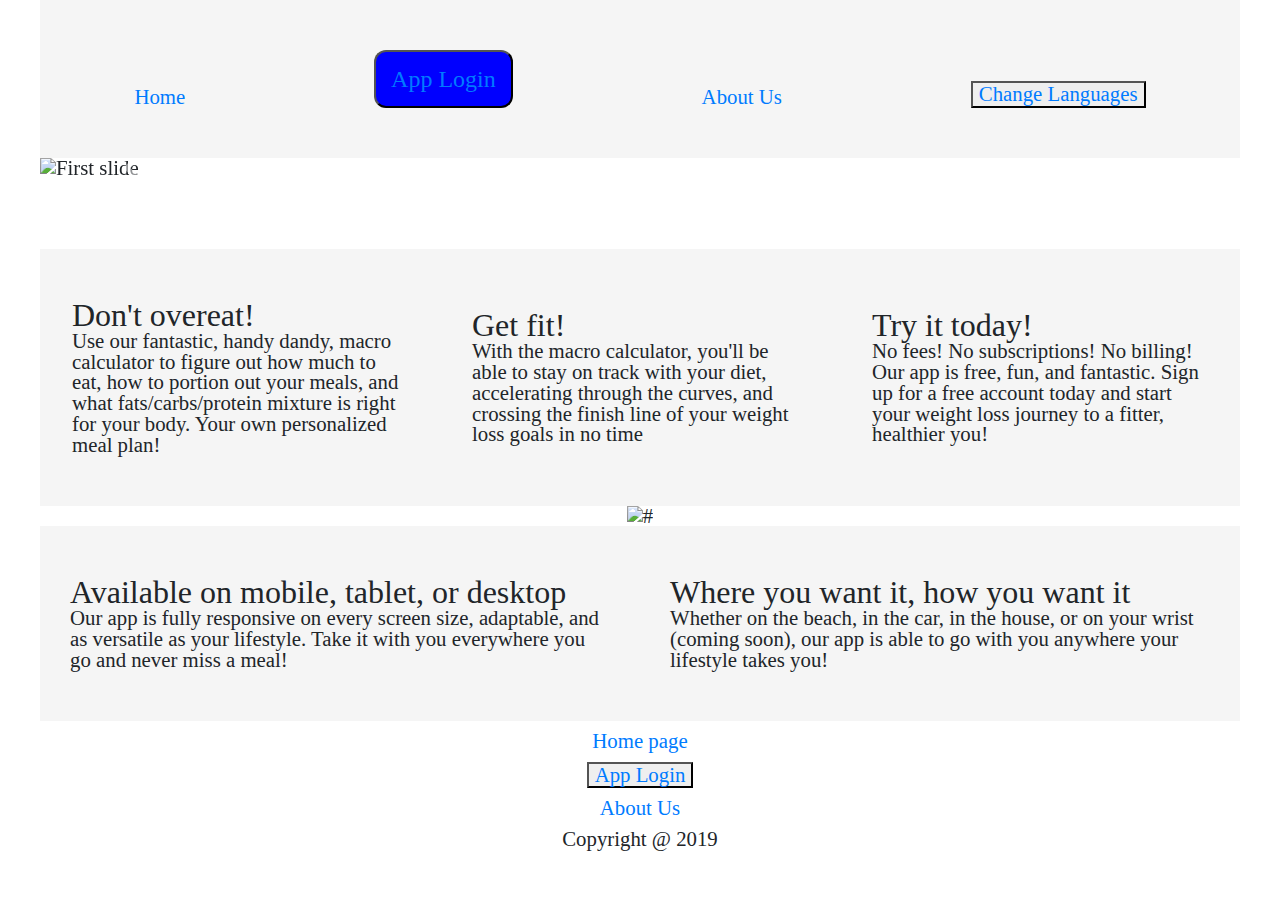
==== index.html @ a3126811 "JS working" ====
<!DOCTYPE html>

<html lang="en">
  <head>
    <meta charset="utf-8" />
    <meta name="viewport" content="width=device-width, initial-scale=1.0" />
    <link
      rel="stylesheet"
      href="https://maxcdn.bootstrapcdn.com/bootstrap/4.0.0/css/bootstrap.min.css"
      integrity="sha384-Gn5384xqQ1aoWXA+058RXPxPg6fy4IWvTNh0E263XmFcJlSAwiGgFAW/dAiS6JXm"
      crossorigin="anonymous"
    />
    <link rel="stylesheet" href="css/index.css" />
    
    <title>Macro Calculator</title>
  </head>
  <header>
    <nav class="top-nav-bar">
      <a class="home-link" href="/index.html#">Home</a>
      <button class = "button1"><a href="#">App Login</a></button>
      <a class="about-us-link" href="/About%20Us.html">About Us</a>
      <button class = "button2"><a href="#">Change Languages</a></button>
    </nav>
  </header>
  <body>
    <section class="top-fold">
      <div
        id="carouselExampleControls"
        class="carousel slide"
        data-ride="carousel"
      >
        <div class="carousel-inner">
          <div class="carousel-item active">
            <img
              class="d-block w-100"
              src="img/kinkakuji.jpg"
              alt="First slide"
            />
          </div>
          <div class="carousel-item">
            <img
              class="d-block w-100"
              src="img/zolton.jpg"
              alt="Second slide"
            />
          </div>
          <div class="carousel-item">
            <img
              class="d-block w-100"
              src="img/kinkakuji.jpg"
              alt="Third slide"
            />
          </div>
        </div>
        <a
          class="carousel-control-prev"
          href="#carouselExampleControls"
          role="button"
          data-slide="prev"
        >
          <span class="carousel-control-prev-icon" aria-hidden="true"></span>
          <span class="sr-only">Previous</span>
        </a>
        <a
          class="carousel-control-next"
          href="#carouselExampleControls"
          role="button"
          data-slide="next"
        >
          <span class="carousel-control-next-icon" aria-hidden="true"></span>
          <span class="sr-only">Next</span>
        </a>
      </div>
    </section>
    <section class="first-row">
      <div>
        <h2>Don't overeat!</h2>
        <p>
          Use our fantastic, handy dandy, macro calculator to figure out how
          much to eat, how to portion out your meals, and what
          fats/carbs/protein mixture is right for your body. Your own
          personalized meal plan!
        </p>
      </div>
      <div>
        <h2>Get fit!</h2>
        <p>
          With the macro calculator, you'll be able to stay on track with your
          diet, accelerating through the curves, and crossing the finish line of
          your weight loss goals in no time
        </p>
      </div>
      <div>
        <h2>Try it today!</h2>
        <p>
          No fees! No subscriptions! No billing! Our app is free, fun, and
          fantastic. Sign up for a free account today and start your weight loss
          journey to a fitter, healthier you!
        </p>
      </div>
    </section>

    <section>
      <img class="fixed-image-separator" src="img/kinkakuji.jpg" , alt="#" />
    </section>

    <section class="second-row">
      <div>
        <h2>Available on mobile, tablet, or desktop</h2>
        <p>
          Our app is fully responsive on every screen size, adaptable, and as
          versatile as your lifestyle. Take it with you everywhere you go and
          never miss a meal!
        </p>
      </div>
      <div>
        <h2>Where you want it, how you want it</h2>
        <p>
          Whether on the beach, in the car, in the house, or on your wrist
          (coming soon), our app is able to go with you anywhere your lifestyle
          takes you!
        </p>
      </div>
    </section>

    <footer>
      <section>
        <nav class="footer-nav-column">
          <a class="home-link" href="/index.html#">Home page</a>
          <button><a href="#">App Login</a></button>
          <a class="about-us-link" href="/About%20Us.html">About Us</a>
        </nav>
        <div>
          Copyright @ 2019
        </div>
      </section>
    </footer>
    <script
      src="https://code.jquery.com/jquery-3.2.1.slim.min.js"
      integrity="sha384-KJ3o2DKtIkvYIK3UENzmM7KCkRr/rE9/Qpg6aAZGJwFDMVNA/GpGFF93hXpG5KkN"
      crossorigin="anonymous"
    ></script>
    <script
      src="https://cdnjs.cloudflare.com/ajax/libs/popper.js/1.12.9/umd/popper.min.js"
      integrity="sha384-ApNbgh9B+Y1QKtv3Rn7W3mgPxhU9K/ScQsAP7hUibX39j7fakFPskvXusvfa0b4Q"
      crossorigin="anonymous"
    ></script>
    <script
      src="https://maxcdn.bootstrapcdn.com/bootstrap/4.0.0/js/bootstrap.min.js"
      integrity="sha384-JZR6Spejh4U02d8jOt6vLEHfe/JQGiRRSQQxSfFWpi1MquVdAyjUar5+76PVCmYl"
      crossorigin="anonymous"
    ></script>
    <script src="js/Macro Calculator JS.js" async></script>
  </body>
</html>
---- css/index.css ----
/* http://meyerweb.com/eric/tools/css/reset/ 
   v2.0 | 20110126
   License: none (public domain)
*/
@import "https://maxcdn.bootstrapcdn.com/bootstrap/4.0.0/css/bootstrap.min.css";
html,
body,
div,
span,
applet,
object,
iframe,
h1,
h2,
h3,
h4,
h5,
h6,
p,
blockquote,
pre,
a,
abbr,
acronym,
address,
big,
cite,
code,
del,
dfn,
em,
img,
ins,
kbd,
q,
s,
samp,
small,
strike,
strong,
sub,
sup,
tt,
var,
b,
u,
i,
center,
dl,
dt,
dd,
ol,
ul,
li,
fieldset,
form,
label,
legend,
table,
caption,
tbody,
tfoot,
thead,
tr,
th,
td,
article,
aside,
canvas,
details,
embed,
figure,
figcaption,
footer,
header,
hgroup,
menu,
nav,
output,
ruby,
section,
summary,
time,
mark,
audio,
video {
  margin: 0;
  padding: 0;
  border: 0;
  font-size: 62.5%;
  font: inherit;
  vertical-align: baseline;
}
/* HTML5 display-role reset for older browsers */
article,
aside,
details,
figcaption,
figure,
footer,
header,
hgroup,
menu,
nav,
section {
  display: block;
}
body {
  line-height: 1;
}
ol,
ul {
  list-style: none;
}
blockquote,
q {
  quotes: none;
}
blockquote:before,
blockquote:after,
q:before,
q:after {
  content: "";
  content: none;
}
table {
  border-collapse: collapse;
  border-spacing: 0;
}
header {
  width: 100%;
  background-color: whitesmoke;
}
header .top-nav-bar {
  display: flex;
  flex-flow: row nowrap;
  justify-content: space-around;
  align-items: flex-end;
  margin: 0px auto;
  width: 100%;
  font-size: 1.3rem;
}
.fixed-image-separator {
  height: 200px;
  width: 100%;
}
body {
  display: flex;
  flex-flow: column nowrap;
  justify-content: space-between;
  align-items: center;
  margin: 0px auto;
  width: 100%;
  font-size: 1.3rem;
}
body .top-fold {
  display: flex;
  flex-flow: column nowrap;
  justify-content: space-around;
  align-items: center;
  margin: 0px auto;
  width: 100%;
  font-size: 1.3rem;
}
body .first-row div {
  margin: 50px 0px;
  justify-content: space-between;
}
body .second-row div {
  margin: 50px 0px;
  justify-content: space-between;
}
body h2 {
  font-size: 2rem;
}
body footer nav {
  display: flex;
  flex-flow: column nowrap;
  justify-content: space-around;
  align-items: center;
  margin: 0px auto;
  width: 100%;
  font-size: 1.3rem;
}
body footer nav a {
  margin: 10px 0px;
}
body .button1 {
  color: white;
  text-decoration: none;
  padding: 15px;
  border-radius: 12px;
  background-color: blue;
  font-size: 1.5rem;
}
@media screen and (min-width: 800px) {
  body .first-row {
    display: flex;
    flex-flow: row nowrap;
    justify-content: space-around;
    align-items: center;
    margin: 0px auto;
    width: 100%;
    font-size: 1.3rem;
    background-color: whitesmoke;
  }
  body .first-row div {
    width: 28%;
  }
  body .second-row {
    background-color: whitesmoke;
  }
}
@media screen and (min-width: 1000px) {
  body {
    max-width: 1200px;
  }
  body .second-row {
    display: flex;
    flex-flow: row nowrap;
    justify-content: space-around;
    align-items: center;
    margin: 0px auto;
    width: 100%;
    font-size: 1.3rem;
  }
  body .second-row div {
    width: 45%;
  }
}
header {
  width: 100%;
  background-color: whitesmoke;
}
header .top-nav-bar {
  display: flex;
  flex-flow: row nowrap;
  justify-content: space-around;
  align-items: flex-end;
  margin: 0px auto;
  width: 100%;
  font-size: 1.3rem;
  margin: 50px 0px;
}
.carousel {
  margin-bottom: 70px;
  width: 100%;
}
.member-picture-plus-info {
  display: flex;
  flex-flow: column nowrap;
  justify-content: space-around;
  align-items: center;
  margin: 0px auto;
  width: 100%;
  font-size: 1.3rem;
  margin: 50px 0px;
}
.member-picture-plus-info .member-photo {
  margin-bottom: 20px;
  width: 100%;
}
.member-picture-plus-info .member-info h2 {
  font-size: 2rem;
}
@media screen and (min-width: 800px) {
  .member-picture-plus-info {
    display: flex;
    flex-flow: row nowrap;
    justify-content: space-around;
    align-items: center;
    margin: 0px auto;
    width: 100%;
    font-size: 1.3rem;
  }
  .member-picture-plus-info .member-photo {
    width: 48%;
  }
  .member-picture-plus-info .member-info {
    width: 48%;
  }
}
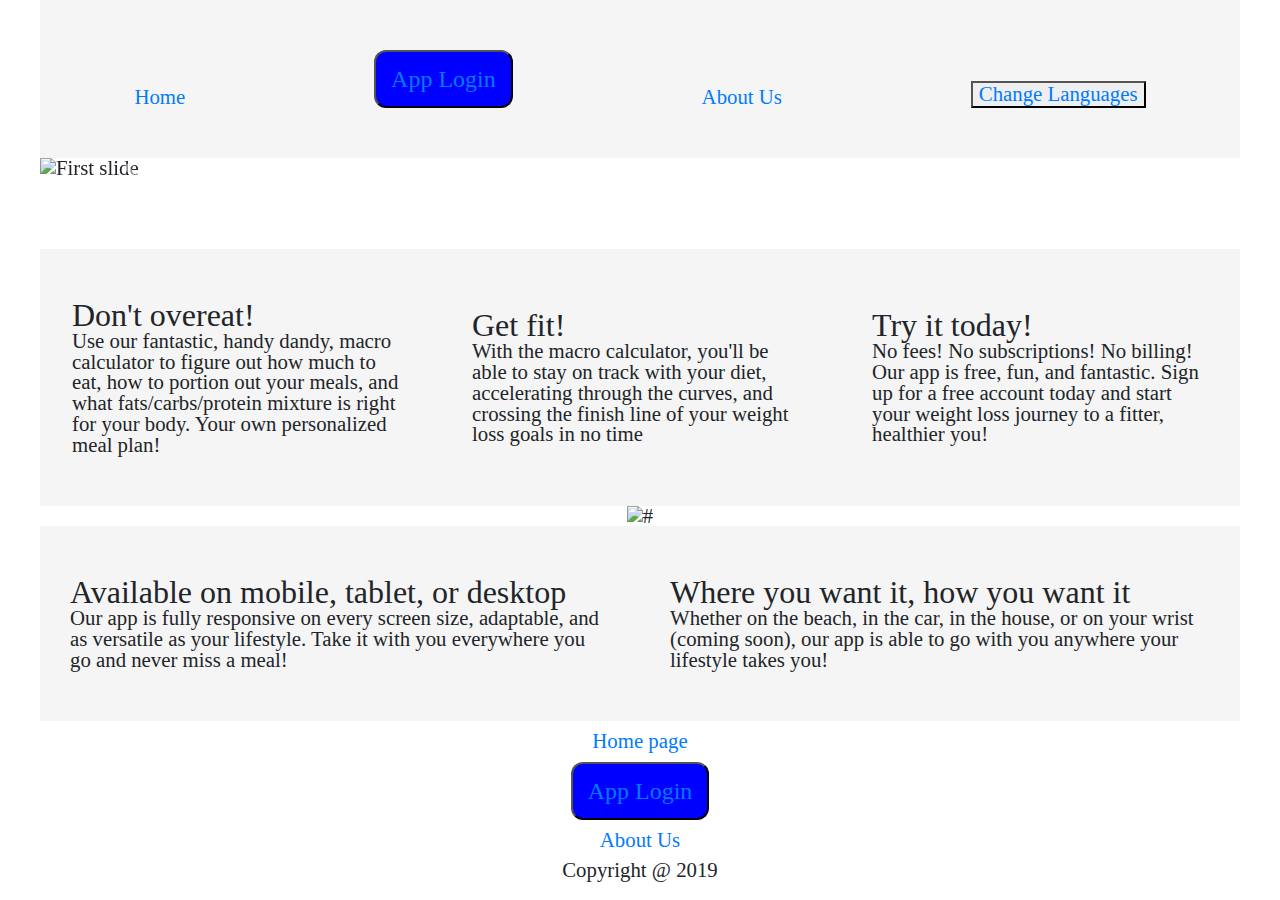
==== commit 1dee6627: "JS in and working" ====
--- a/index.html
+++ b/index.html
@@ -73,7 +73,7 @@
       </div>
     </section>
     <section class="first-row">
-      <div>
+      <div class = "firstRow1">
         <h2>Don't overeat!</h2>
         <p>
           Use our fantastic, handy dandy, macro calculator to figure out how
@@ -82,7 +82,7 @@
           personalized meal plan!
         </p>
       </div>
-      <div>
+      <div class = "firstRow2">
         <h2>Get fit!</h2>
         <p>
           With the macro calculator, you'll be able to stay on track with your
@@ -90,7 +90,7 @@
           your weight loss goals in no time
         </p>
       </div>
-      <div>
+      <div  class = "firstRow3">
         <h2>Try it today!</h2>
         <p>
           No fees! No subscriptions! No billing! Our app is free, fun, and
@@ -127,7 +127,7 @@
       <section>
         <nav class="footer-nav-column">
           <a class="home-link" href="/index.html#">Home page</a>
-          <button><a href="#">App Login</a></button>
+          <button class = "button1"><a href="#">App Login</a></button>
           <a class="about-us-link" href="/About%20Us.html">About Us</a>
         </nav>
         <div>
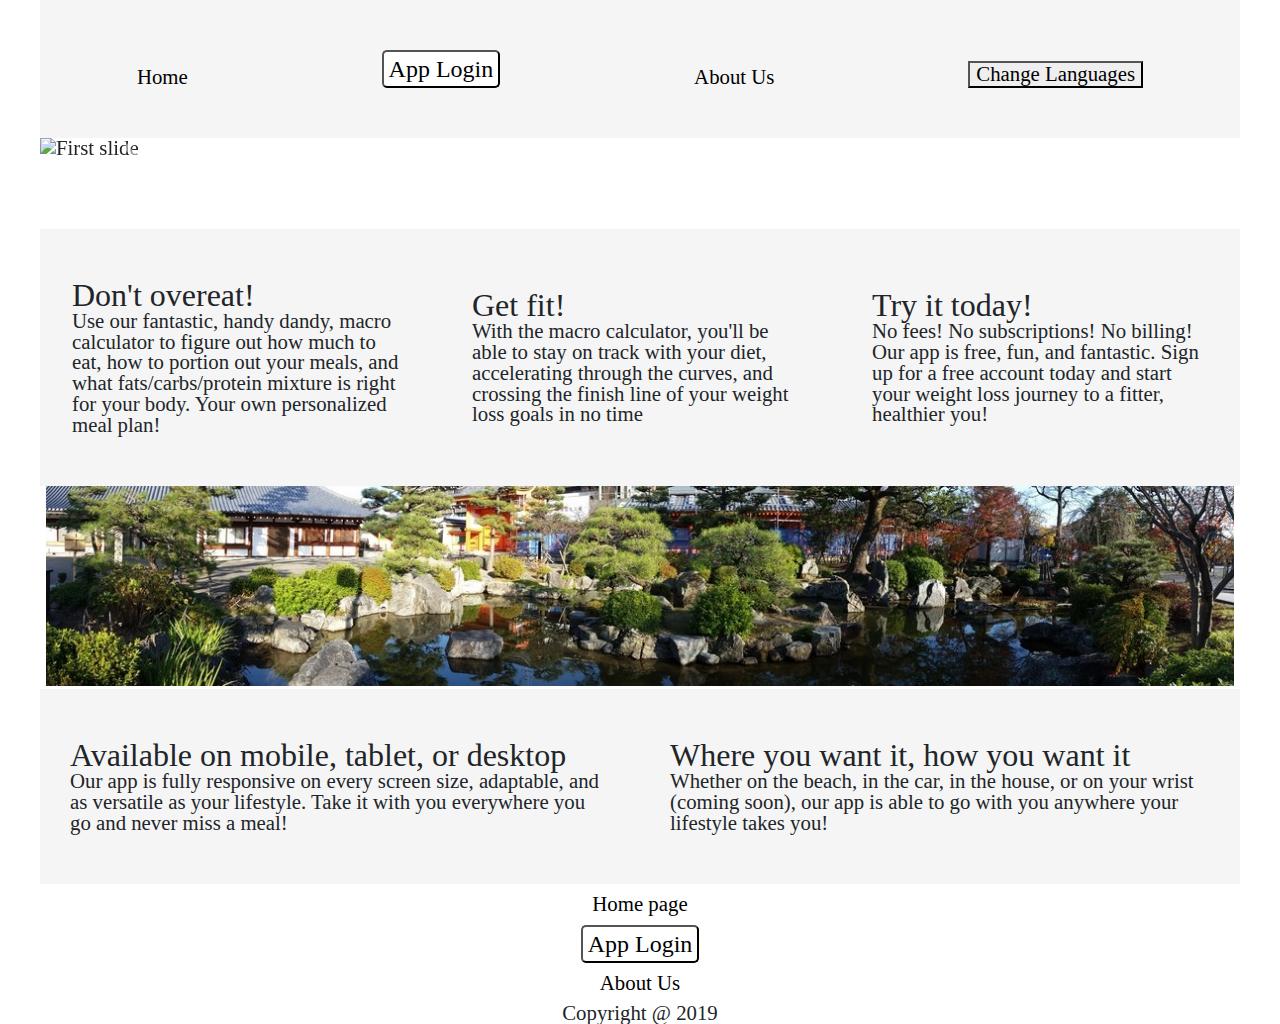
==== commit 486f731b: "Page done, just needs styling tweaks, or some minimal JS to hit MVP" ====
--- a/index.html
+++ b/index.html
@@ -40,14 +40,21 @@
           <div class="carousel-item">
             <img
               class="d-block w-100"
-              src="img/zolton.jpg"
+              src="img/temple1.jpg"
               alt="Second slide"
             />
           </div>
           <div class="carousel-item">
             <img
               class="d-block w-100"
-              src="img/kinkakuji.jpg"
+              src="img/temple2.jpg"
+              alt="Third slide"
+            />
+          </div>
+          <div class="carousel-item">
+            <img
+              class="d-block w-100"
+              src="img/temple3.jpg"
               alt="Third slide"
             />
           </div>
@@ -101,7 +108,7 @@
     </section>
 
     <section>
-      <img class="fixed-image-separator" src="img/kinkakuji.jpg" , alt="#" />
+      <img class="fixed-image-separator" src="img/ginkakuji.jpg" , alt="#" />
     </section>
 
     <section class="second-row">
--- a/css/index.css
+++ b/css/index.css
@@ -144,6 +144,9 @@
   height: 200px;
   width: 100%;
 }
+nav a {
+  color: black;
+}
 body {
   display: flex;
   flex-flow: column nowrap;
@@ -186,11 +189,11 @@
   margin: 10px 0px;
 }
 body .button1 {
-  color: white;
+  color: black;
   text-decoration: none;
-  padding: 15px;
-  border-radius: 12px;
-  background-color: blue;
+  padding: 5px;
+  border-radius: 5px;
+  background-color: white;
   font-size: 1.5rem;
 }
 @media screen and (min-width: 800px) {
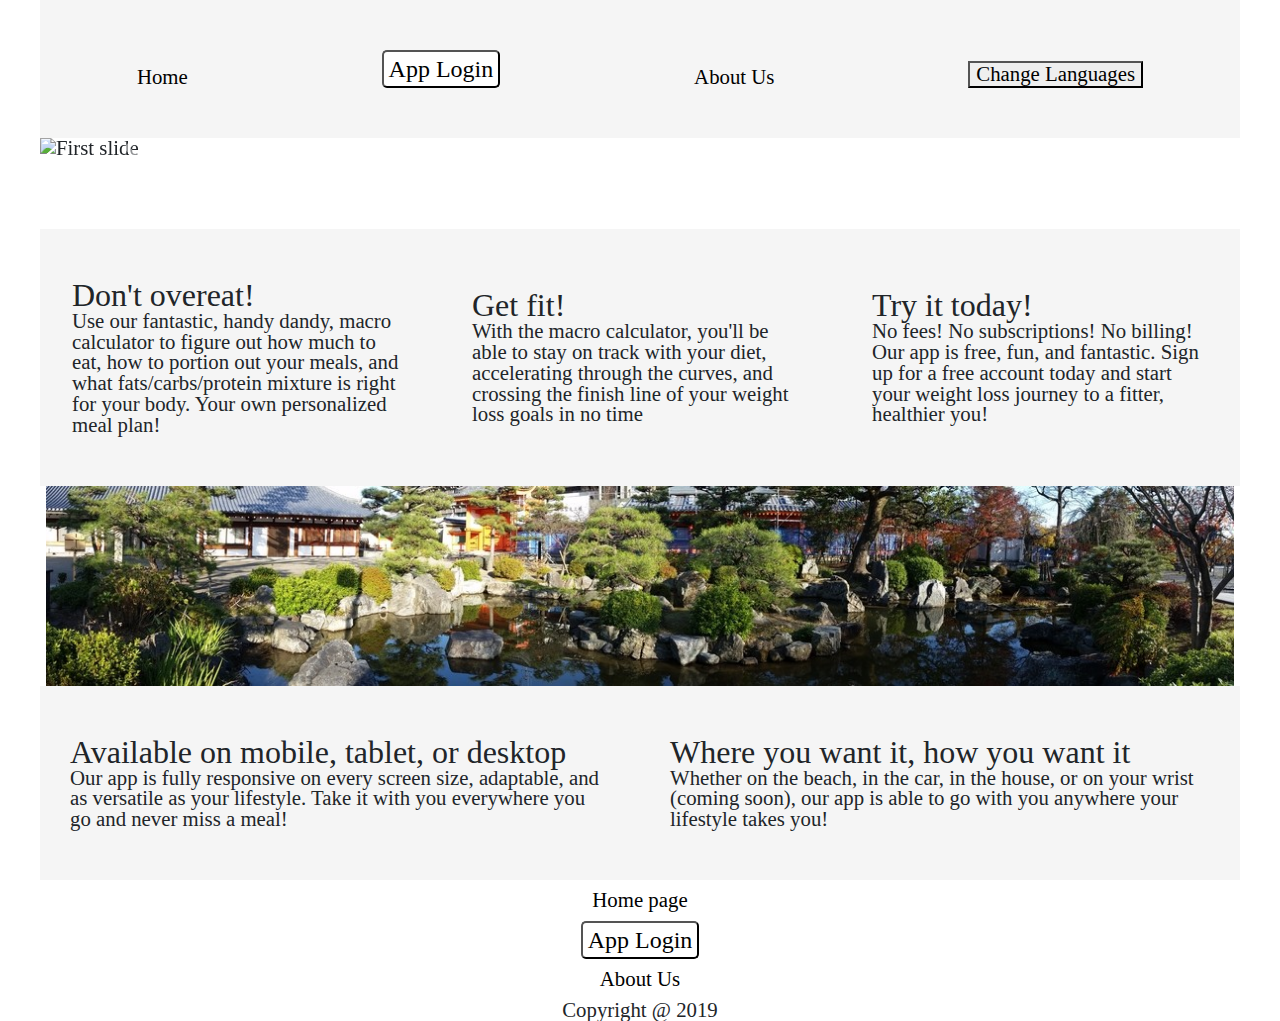
==== commit 05a9219c: "Added react app URL to button" ====
--- a/index.html
+++ b/index.html
@@ -11,15 +11,15 @@
       crossorigin="anonymous"
     />
     <link rel="stylesheet" href="css/index.css" />
-    
+
     <title>Macro Calculator</title>
   </head>
   <header>
     <nav class="top-nav-bar">
       <a class="home-link" href="/index.html#">Home</a>
-      <button class = "button1"><a href="#">App Login</a></button>
+      <button class="button1"><a href="https://macro-calculator.netlify.com/login">App Login</a></button>
       <a class="about-us-link" href="/About%20Us.html">About Us</a>
-      <button class = "button2"><a href="#">Change Languages</a></button>
+      <button class="button2"><a href="#">Change Languages</a></button>
     </nav>
   </header>
   <body>
@@ -80,7 +80,7 @@
       </div>
     </section>
     <section class="first-row">
-      <div class = "firstRow1">
+      <div class="firstRow1">
         <h2>Don't overeat!</h2>
         <p>
           Use our fantastic, handy dandy, macro calculator to figure out how
@@ -89,7 +89,7 @@
           personalized meal plan!
         </p>
       </div>
-      <div class = "firstRow2">
+      <div class="firstRow2">
         <h2>Get fit!</h2>
         <p>
           With the macro calculator, you'll be able to stay on track with your
@@ -97,7 +97,7 @@
           your weight loss goals in no time
         </p>
       </div>
-      <div  class = "firstRow3">
+      <div class="firstRow3">
         <h2>Try it today!</h2>
         <p>
           No fees! No subscriptions! No billing! Our app is free, fun, and
@@ -108,11 +108,17 @@
     </section>
 
     <section>
-      <img class="fixed-image-separator" src="img/ginkakuji.jpg" , alt="#" />
+      <img
+        class="fixed-image-separator"
+        src="img/ginkakuji-mobile.jpg"
+        ,
+        alt="銀閣寺 mobile"
+      />
+      <img class="fixed-image-separator2" src="img/ginkakuji.jpg" , alt="銀閣寺" />
     </section>
 
     <section class="second-row">
-      <div>
+      <div class="secondRow1">
         <h2>Available on mobile, tablet, or desktop</h2>
         <p>
           Our app is fully responsive on every screen size, adaptable, and as
@@ -120,7 +126,7 @@
           never miss a meal!
         </p>
       </div>
-      <div>
+      <div class="secondRow2">
         <h2>Where you want it, how you want it</h2>
         <p>
           Whether on the beach, in the car, in the house, or on your wrist
@@ -134,7 +140,7 @@
       <section>
         <nav class="footer-nav-column">
           <a class="home-link" href="/index.html#">Home page</a>
-          <button class = "button1"><a href="#">App Login</a></button>
+          <button class="button1"><a href="https://macro-calculator.netlify.com/login">App Login</a></button>
           <a class="about-us-link" href="/About%20Us.html">About Us</a>
         </nav>
         <div>
--- a/css/index.css
+++ b/css/index.css
@@ -144,6 +144,11 @@
   height: 200px;
   width: 100%;
 }
+.fixed-image-separator2 {
+  display: none;
+  height: 200px;
+  width: 100%;
+}
 nav a {
   color: black;
 }
@@ -210,6 +215,12 @@
   body .first-row div {
     width: 28%;
   }
+  body .fixed-image-separator {
+    display: none;
+  }
+  body .fixed-image-separator2 {
+    display: flex;
+  }
   body .second-row {
     background-color: whitesmoke;
   }
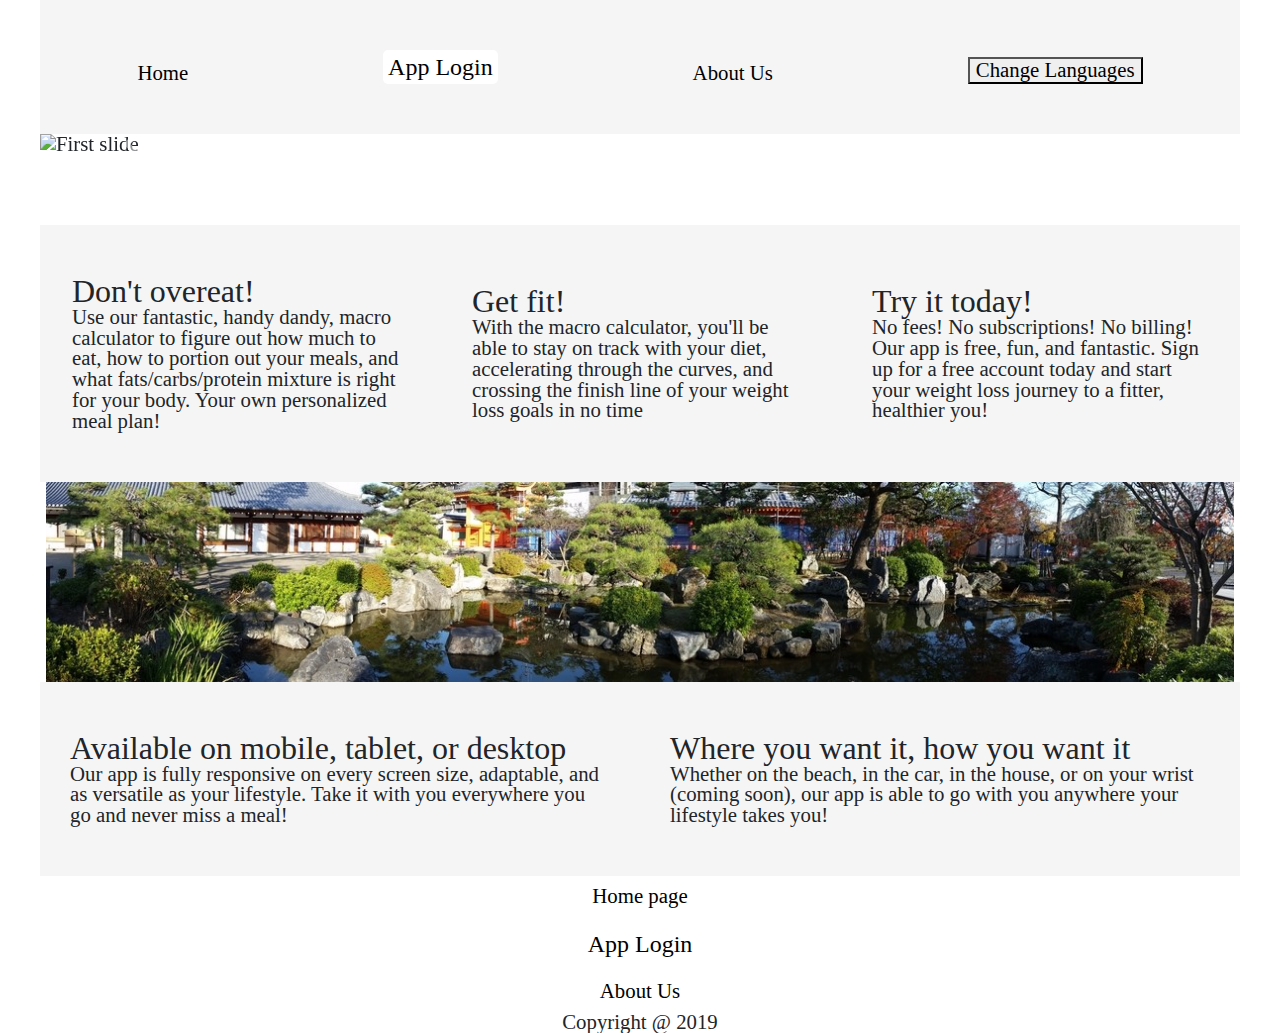
==== commit d237ccc5: "MVP + most stretch goals done.  Just needs color to make it less drab" ====
--- a/index.html
+++ b/index.html
@@ -17,7 +17,7 @@
   <header>
     <nav class="top-nav-bar">
       <a class="home-link" href="/index.html#">Home</a>
-      <button class="button1"><a href="https://macro-calculator.netlify.com/login">App Login</a></button>
+      <a class="button1" href="https://macro-calculator.netlify.com/login">App Login</a>
       <a class="about-us-link" href="/About%20Us.html">About Us</a>
       <button class="button2"><a href="#">Change Languages</a></button>
     </nav>
@@ -140,7 +140,7 @@
       <section>
         <nav class="footer-nav-column">
           <a class="home-link" href="/index.html#">Home page</a>
-          <button class="button1"><a href="https://macro-calculator.netlify.com/login">App Login</a></button>
+          <a class="button1" href="https://macro-calculator.netlify.com/login">App Login</a>
           <a class="about-us-link" href="/About%20Us.html">About Us</a>
         </nav>
         <div>
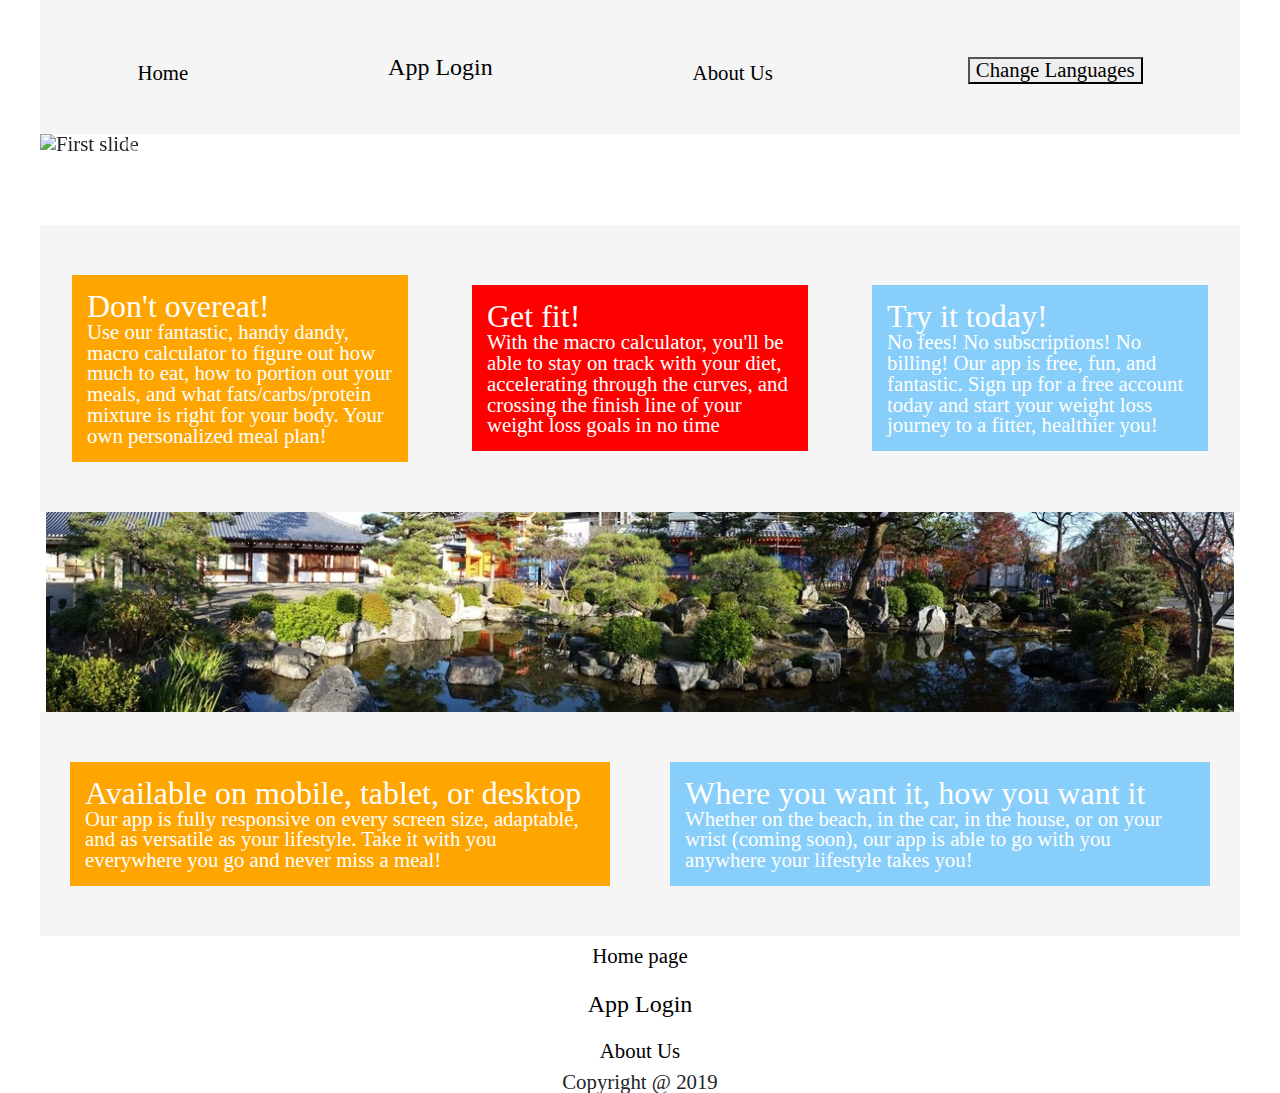
==== commit 1ff16c6a: "Formatted layout so it looks cleaner" ====
--- a/index.html
+++ b/index.html
@@ -17,7 +17,9 @@
   <header>
     <nav class="top-nav-bar">
       <a class="home-link" href="/index.html#">Home</a>
-      <a class="button1" href="https://macro-calculator.netlify.com/login">App Login</a>
+      <a class="button1" href="https://macro-calculator.netlify.com/login"
+        >App Login</a
+      >
       <a class="about-us-link" href="/About%20Us.html">About Us</a>
       <button class="button2"><a href="#">Change Languages</a></button>
     </nav>
@@ -114,7 +116,12 @@
         ,
         alt="銀閣寺 mobile"
       />
-      <img class="fixed-image-separator2" src="img/ginkakuji.jpg" , alt="銀閣寺" />
+      <img
+        class="fixed-image-separator2"
+        src="img/ginkakuji.jpg"
+        ,
+        alt="銀閣寺"
+      />
     </section>
 
     <section class="second-row">
@@ -140,7 +147,9 @@
       <section>
         <nav class="footer-nav-column">
           <a class="home-link" href="/index.html#">Home page</a>
-          <a class="button1" href="https://macro-calculator.netlify.com/login">App Login</a>
+          <a class="button1" href="https://macro-calculator.netlify.com/login"
+            >App Login</a
+          >
           <a class="about-us-link" href="/About%20Us.html">About Us</a>
         </nav>
         <div>
--- a/css/index.css
+++ b/css/index.css
@@ -172,11 +172,33 @@
 }
 body .first-row div {
   margin: 50px 0px;
+  padding: 15px;
   justify-content: space-between;
+}
+body .first-row .firstRow1 {
+  background-color: orange;
+  color: white;
+}
+body .first-row .firstRow2 {
+  background-color: red;
+  color: white;
+}
+body .first-row .firstRow3 {
+  background-color: lightskyblue;
+  color: white;
 }
 body .second-row div {
   margin: 50px 0px;
+  padding: 15px;
   justify-content: space-between;
+}
+body .second-row .secondRow1 {
+  background-color: orange;
+  color: white;
+}
+body .second-row .secondRow2 {
+  background-color: lightskyblue;
+  color: white;
 }
 body h2 {
   font-size: 2rem;
@@ -198,7 +220,6 @@
   text-decoration: none;
   padding: 5px;
   border-radius: 5px;
-  background-color: white;
   font-size: 1.5rem;
 }
 @media screen and (min-width: 800px) {
